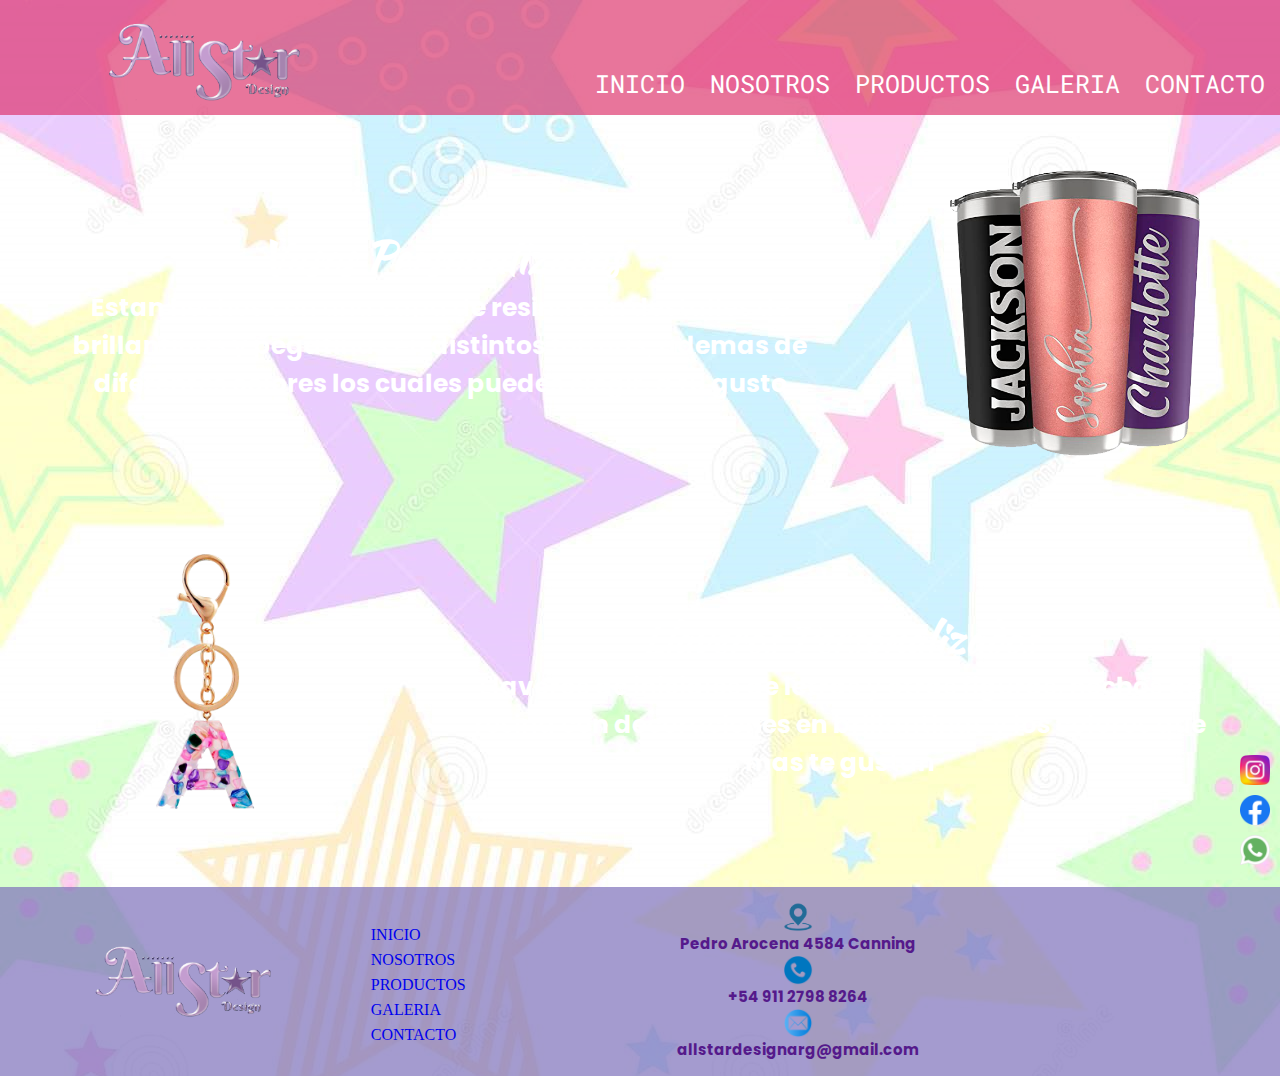
==== index.html @ ff0ba6a3 "Proyecto Final" ====
<!DOCTYPE html>
<html lang="en">

<head>
    <meta charset="UTF-8">
    <meta http-equiv="X-UA-Compatible" content="IE=edge">
    <meta name="viewport" content="width=device-width, initial-scale=1.0">
    <link rel="stylesheet" href="./css/style.css">
    <link rel="icon" href="./assets/logo/logo.jpg">
    <title>AllStar</title>
</head>

<body>

    <div class="grid-container">
        <div class="header">

            <div class="grid-container-head">
                <div class="redes">
                    <a href="https://www.instagram.com/allstarargentina/" target="_blank">
                        <img src="./assets/logo/instagram (1).png" alt="instagram" class="instagram"></a>
                    <a href="https://m.facebook.com/profile.php?lst=100083978177848%3A100083978177848%3A1659454149&fref=nf&pn_ref=story"
                        target="_blank">
                        <img src="./assets/logo/facebook.png" alt="facebook" class="facebook"></a>
                </div>
                <div class="logo">
                    <img src="./assets/logo/png 359 x 151.png" alt="logo">
                </div>
                <div class="navbar">
                    <nav>
                        <ul>
                            <li><a href="./index.html">INICIO</a></li>
                            <li><a href="./pages/nosotros.html">NOSOTROS</a></li>
                            <li><a href="./pages/productos.html">PRODUCTOS</a></li>
                            <li><a href="./pages/galeria.html">GALERIA</a></li>
                            <li><a href="./pages/contacto.html">CONTACTO</a></li>
                        </ul>
                    </nav>
                </div>
            </div>

        </div>
        <div class="main">
            <div class="grid-container-main">
                <div class="sectionOne">
                    <div class="tituloOne">
                        <h1>Vasos Personalizados</h1>
                        <p>Estan hechos con una capa de resina con destalles de brillantinas y pegatinas en distintos
                            formas, ademas de diferentes
                            colores los cuales puedes elegir, a tu gusto</p>
                    </div>
                    <div class="imagen">
                        <img src="./assets/img/vasoper.png" alt="vaso" class="vasoPer">
                    </div>

                </div>
                <div class="sectionTwo">
                    <div class="tituloTwo">
                        <h2>Llaveros Personalizados</h2>
                        <p>Llaveros de iniciales de letras y otras figuras, hechos de resina con decoraciones en
                            brillantinas y
                            los colores que mas te gustan</p>
                    </div>
                    <div class="imagen">
                        <img src=".//assets/img/llavero.png" alt="llavero" class="llaveroPer">
                    </div>

                </div>

            </div>
        </div>

        <a href="https://api.whatsapp.com/send?phone=5491127988263&text=Hola, Quisiera Informacion acerca de"
            target="_blank"><img class="whatsapp" src="./assets/logo/whatsapp.png" alt="whatsapp"></a>

        <a href="https://www.instagram.com/allstarargentina/" target="_blank"><img src="./assets/logo/instagram (1).png"
                alt="instagram" class="instagram"></a>

        <a href="https://m.facebook.com/profile.php?lst=100083978177848%3A100083978177848%3A1659454149&fref=nf&pn_ref=story"
            target="_blank">
            <img src="./assets/logo/facebook.png" alt="facebook" class="facebook">
        </a>

        <div class="footer">
            <div class="grid-container-footer">
                <div class="logoTwo">
                    <img src="./assets/logo/png 359 x 151.png" alt="logo">
                </div>
                <div class="navbarTwo">
                    <nav>
                        <ul>
                            <li><a href="./index.html">INICIO</a></li>
                            <li><a href="./pages/nosotros.html">NOSOTROS</a></li>
                            <li><a href="./pages/productos.html">PRODUCTOS</a></li>
                            <li><a href="./pages/galeria.html">GALERIA</a></li>
                            <li><a href="./pages/contacto.html">CONTACTO</a></li>
                        </ul>
                    </nav>
                </div>
                <div class="datosTwo">
                    <div class="ubicacion">
                        <img src="./assets/logo/mapa2.png" alt="mapa" class="mapa">
                        <p>Pedro Arocena 4584 Canning</p>
                    </div>
                    <div class="contacto">
                        <img src="./assets/logo/telefono.png" alt="telefono" class="telefono">
                        <p>+54 911 2798 8264</p>
                    </div>
                    <div class="email">
                        <img src="./assets/logo/email.png" alt="email" class="email">
                        <p>allstardesignarg@gmail.com</p>
                    </div>
                </div>
                <div>
                    <iframe
                        src="https://www.google.com/maps/embed?pb=!1m18!1m12!1m3!1d3274.002123159892!2d-58.50032218424681!3d-34.85617397840747!2m3!1f0!2f0!3f0!3m2!1i1024!2i768!4f13.1!3m3!1m2!1s0x95bcd6d1e5e07d3f%3A0x6f50c8ba6142bf87!2sPedro%20Arocena%204584%2C%20B1807BXL%20Canning%2C%20Provincia%20de%20Buenos%20Aires!5e0!3m2!1ses!2sar!4v1660832182838!5m2!1ses!2sar"
                        width="150" height="150" style="border:0;" allowfullscreen="" loading="lazy"
                        referrerpolicy="no-referrer-when-downgrade" class="googleMap"></iframe>
                </div>
            </div>
        </div>

    </div>

</body>

</html>
---- css/style.css ----
@import url('https://fonts.googleapis.com/css2?family=Nunito+Sans:ital,wght@0,400;0,700;0,900;1,200&family=Roboto+Mono:ital,wght@0,400;1,200;1,500;1,700&display=swap');
@import url('https://fonts.googleapis.com/css2?family=Cardo:ital,wght@0,400;0,700;1,400&family=Hind:wght@400;500;700&display=swap');
@import url('https://fonts.googleapis.com/css2?family=Noto+Sans:ital,wght@0,400;0,900;1,300;1,500&family=Noto+Serif:ital,wght@0,400;0,700;1,700&display=swap');
@import url('https://fonts.googleapis.com/css2?family=Kaushan+Script&display=swap');
@import url('https://fonts.googleapis.com/css2?family=Poppins:ital,wght@0,100;0,400;1,400&display=swap');
/* font-family: 'Nunito Sans', sans-serif;
font-family: 'Roboto Mono', monospace;
font-family: 'Hind', sans-serif;
font-family: 'Cardo', serif;
font-family: 'Noto Sans', sans-serif;
font-family: 'Noto Serif', serif;
font-family: 'Kaushan Script', cursive;
font-family: 'Poppins', sans-serif;
#E2A0FF
#FFC1CF
#DB2763
#DB2763*/

* {
    margin: 0;
    padding: 0;
}

html {
    background-image: url(../assets/img/estrellas1.jpg);
}

.grid-container {
    display: grid;
    grid-template-columns: 1 auto;
    grid-template-rows: repeat(3, auto);
    grid-template-areas:
        "header"
        "main"
        "footer"
    ;
}

.header {
    grid-area: header;
    background-color: #db2763a3;
}




.main {
    grid-area: main;

}

.footer {
    grid-area: footer;
    background-color: #7d70bab3;
    ;
}

.grid-container-header {
    display: grid;
    grid-template-columns: 1 auto;
    grid-template-rows: repeat(3, auto);
    grid-template-areas:
        "redes"
        "logo"
        "navbar"

    ;
    grid-area: header;
}


.redes {
    display: none;
    justify-content: space-evenly;
    grid-area: redes;
}

.redes img {
    width: 30px;
    height: 30px;
    padding-top: 10px;
}

.logo {
    display: flex;
    justify-content: center;
    grid-area: logo;
}

.logo img {
    width: 200px;
    height: 84px;
}

.navbar {
    display: flex;
    flex-direction: column;
    align-items: center;
    grid-area: navbar;
}

.navbar ul {
    display: flex;
    flex-direction: row;
    list-style: none;
}

.navbar li {
    padding: 5px;

}

.navbar a {
    font-family: 'Roboto Mono', monospace;
    font-size: 15px;
    text-decoration: none;
    color: white;
}

.grid-container-main {
    display: grid;
    grid-template-columns: repeat(2, auto);
    grid-template-rows: repeat(2, auto);
    grid-template-areas:
        "sectionOne sectionOne"
        "sectionTwo sectionTwo"
    ;
    grid-area: main;
}

.sectionOne {
    display: flex;
    flex-direction: column;
    grid-area: sectionOne;
    background-image: url(https://sublishop.com.ar/wp-content/uploads/2019/11/fondo_header3-4.jpg);
    background-repeat: no-repeat;
    /* background-size: 100%; */
    align-items: center;
    padding-top: 15px;
    padding-bottom: 15px;
    margin-top: 15px;
    margin-bottom: 15px;
}

.sectionOne h1 {
    font-family: 'Kaushan Script', cursive;
    color: white;
    text-align: center;

}

.sectionOne p {
    font-family: 'Poppins', sans-serif;
    font-size: 18px;
    color: white;
    text-align: center;
    padding-right: 20px;
    padding-left: 20px;
}

.sectionOne img {
    width: 150px;
    height: 171px;
    padding-top: 10px;

}

.sectionTwo {
    display: flex;
    flex-direction: column;
    grid-area: sectionTwo;
    background-image: url(https://sublishop.com.ar/wp-content/uploads/2019/11/fondo_header3-4.jpg);
    background-repeat: no-repeat;
    /* background-size: 100%; */
    align-items: center;
    padding-top: 15px;
    padding-bottom: 15px;
    margin-top: 7px;
    margin-bottom: 15px;
}

.sectionTwo img {
    width: 200px;
    height: 200px;
    padding-top: 10px;
}

.sectionTwo h2 {
    font-family: 'Kaushan Script', cursive;
    color: white;
    font-size: 35px;
    text-align: center;
}

.sectionTwo p {
    font-family: 'Poppins', sans-serif;
    font-size: 18px;
    color: white;
    text-align: center;
    padding-right: 20px;
    padding-left: 20px;
}

.grid-container-footer {
    display: grid;
    grid-template-columns: 1 auto;
    grid-template-rows: repeat(3, auto);
    grid-template-areas:
        "ubicacion"
        "contacto"
        "email"
    ;
    grid-area: footer;
}


.footer {
    padding-top: 15px;
    padding-bottom: 15px;
}

.ubicacion {
    display: flex;
    grid-area: ubicacion;
    flex-direction: column;
    align-items: center;

}

.logoTwo {
    display: none;
}

.googleMap {
    display: none;
}

.ubicacion img {
    width: 30px;
    height: 30px;
}

.ubicacion p {
    font-family: 'Poppins', sans-serif;
    font-size: 18px;
    color: #551A8B;

}

.contacto {
    display: flex;
    flex-direction: column;
    grid-area: contacto;
    align-items: center;
}

.contacto img {
    width: 30px;
    height: 30px;
}

.contacto p {
    font-family: 'Poppins', sans-serif;
    font-size: 18px;
    color: #551A8B;
}

.email {
    display: flex;
    flex-direction: column;
    grid-area: email;
    align-items: center;
}

.email img {
    width: 30px;
    height: 30px;

}

.email p {
    font-family: 'Poppins', sans-serif;
    font-size: 18px;
    color: #551A8B;
}

.instagram {
    width: 30px;
    height: 30px;
    display: inline-block;
    position: fixed;
    bottom: 115px;
    right: 10px;
}

.facebook {
    width: 30px;
    height: 30px;
    display: inline-block;
    position: fixed;
    bottom: 75px;
    right: 10px;
}

.whatsapp {
    width: 30px;
    height: 30px;
    display: inline-block;
    position: fixed;
    bottom: 35px;
    right: 10px;
}

.navbarTwo {
    display: none;
}


@media (min-width: 768px) {

    .footer {
        margin-bottom: auto;
    }

    .sectionOne {
        display: flex;
        flex-direction: row;
    }

    .tituloOne {
        width: 400px;
        height: 250px;
        padding-top: 40px;
        margin-left: 40px;
    }

    .vasoPer {
        margin-left: 110px;
    }

    .sectionTwo {
        display: flex;
        flex-direction: row-reverse;
    }

    .tituloTwo {
        width: 400px;
        height: 250px;
        padding-top: 40px;
        margin-right: 40px;
    }

    .llaveroPer {
        margin-right: 50px;
    }

}

@media (min-width: 1020px) {

    .grid-container-head {
        display: grid;
        grid-template-columns: repeat(2, auto);
        grid-template-rows: 1 auto;
        grid-template-areas:
            "logo navbar";
        grid-area: header;
    }

    .logo {
        display: flex;
        align-items: flex-end;
    }

    .logo img {
        width: 250px;
        height: 105px;
        padding-top: 10px;
    }



    .navbar {
        display: flex;
        flex-direction: column;
        align-items: flex-end;
        justify-content: flex-end;
        padding-right: 10px;
        padding-bottom: 10px;
    }

    .navbar a {
        font-size: 19px;
        padding-left: 15px;
    }

    .tituloOne {
        width: 600px;
        height: 250px;
        padding-top: 80px;
        margin-left: 40px;
        font-size: 22px;
    }

    .tituloOne p {
        font-size: 20px;
    }

    .vasoPer {
        margin-left: 110px;
    }

    .sectionOne img {
        width: 200px;
        height: 229px;
    }

    .tituloTwo {
        width: 600px;
        height: 250px;
        padding-top: 80px;
        margin-right: 40px;
    }

    .tituloTwo h2 {
        font-size: 42px;
    }

    .tituloTwo p {
        font-size: 20px;
    }

    .sectionTwo img {
        width: 300px;
        height: 300px;
    }

    .grid-container-footer {
        display: grid;
        grid-template-columns: repeat(4, auto);
        grid-template-rows: 1 auto;
        grid-template-areas:
            "logoTwo navbarTwo datosTwo gooleMap"
        ;
        grid-area: footer;
    }

    .logoTwo {
        display: flex;
        justify-content: center;
        align-items: center;
        grid-area: logoTwo;

    }

    .logoTwo img {
        width: 230px;
        height: 96px;
    }

    .navbarTwo {
        display: inline;
        display: flex;
        justify-content: center;
        align-items: center;
        justify-content: flex-start;
        grid-area: navbarTwo;
    }

    .navbarTwo ul {
        list-style: none;
    }

    .navbarTwo li {
        padding-top: 7px;
    }

    .navbarTwo a {
        text-decoration: none;
    }

    .datosTwo {
        display: flex;
        flex-direction: column;
        grid-area: datosTwo;
        right: 10px;
    }

    .googleMap {
        display: flex;
        grid-area: googleMap;
    }

    .datosTwo p {
        font-size: 15px;
    }

}

@media (min-width: 1280px) {

    .tituloOne {
        width: 800px;
        height: 250px;
        padding-top: 80px;
        margin-left: 40px;
        font-size: 22px;
    }

    .tituloOne p {
        font-size: 25px;
    }


    .sectionOne img {
        width: 250px;
        height: 286px;
    }

    .tituloTwo {
        width: 800px;
        height: 250px;
        padding-top: 80px;
        margin-left: 40px;
        font-size: 22px;
    }

    .tituloTwo p {
        font-size: 25px;
    }


    .sectionTwo img {
        width: 300px;
        height: 300px;
    }

}

/* html nosotros.html */
/* mobile vista */

.container-main-nosotros {
    display: flex;
    flex-direction: column;
    background-image: url(../assets/img/abstract-background-blue.jpg);
}

p {
    font-family: 'Kaushan Script', cursive;
    font-size: 40px;
    color: #DB2763;
    text-align: center;
    font-weight: bold;
}

span {
    color: #DB2763;
    font-weight: bold;
    font-style: italic;
}

.nosotros img {

    width: 300px;
    height: 193px;

}

.nosotros {
    display: flex;
    justify-content: center;
}



h1 {
    font-family: 'Poppins', sans-serif;
    color: #DB2763;
    text-align: center;
}

.infoDos {
    font-family: 'Poppins', sans-serif;
    color: black;
    font-size: 15px;
    text-align: center;
    padding-bottom: 20px;
    padding-left: 25px;
    padding-right: 20px;
    font-weight: 400;
}

@media (min-width: 768px) {

.infoDos {
    font-size: 20px;
}

.nosotros img {

    width: 350px;
    height: 225px;

}

.container-main-nosotros {
    margin-bottom: 15px;
}

}

@media (min-width: 1020px) {

    .infoDos {
        font-size: 25px;
    }
    
    .nosotros img {
        width: 400px;
        height: 257px;
    }

    .infoDos {
        margin-right: 50px;
        margin-left: 50px;
    }
    .navbar a {
        font-size: 20px;
      
    }

}

@media (min-width: 1280px) {

    .infoDos {
        font-size: 30px;
    }
    
    .nosotros img {
        width: 500px;
        height: 322px;
    }

    .infoDos {
        margin-right: 80px;
        margin-left: 80px;
    }
    .navbar a {
        font-size: 25px;
      
    }

}

/* productos.html */
/* mobile */

.grid-container-main-productos {

display: grid;
grid-template-columns: repeat(2, auto);
grid-template-rows: repeat(4, auto);
grid-template-areas: 
"productoUno productoDos"
"productoTres productoCuatro"
"productoCinco productoSeis"
"productoSiete productoOcho"

;
grid-area: main;


}

.grid-container-main-productos img{
    width: 150px;
    height: 150px;
}

.grid-container-main-productos p{
    font-family: 'Poppins', sans-serif;
    font-size: 15px;
 
}

.productoUno {
    display: flex;
    flex-direction: column;
    grid-area: productoUno;
    align-content: center;
    align-items: center;
    padding-top: 15px;
    padding-bottom: 15px;
}
.productoDos {
    display: flex;
    flex-direction: column;
    grid-area: productoDos;
    align-content: center;
    align-items: center;
    padding-top: 15px;
    padding-bottom: 15px;
}
.productoTres {
    display: flex;
    flex-direction: column;
    grid-area: productoTres;
    align-content: center;
    align-items: center;
    padding-top: 15px;
    padding-bottom: 15px;
}
.productoCuatro {
    display: flex;
    flex-direction: column;
    grid-area: productoCuatro;
    align-content: center;
    align-items: center;
    padding-top: 15px;
    padding-bottom: 15px;
}
.productoCinco {
    display: flex;
    flex-direction: column;
    grid-area: productoCinco;
    align-content: center;
    align-items: center;
    padding-top: 15px;
    padding-bottom: 15px;
}
.productoSeis {
    display: flex;
    flex-direction: column;
    grid-area: productoSeis;
    align-content: center;
    align-items: center;
    padding-top: 15px;
    padding-bottom: 15px;
}
.productoSiete {
    display: flex;
    flex-direction: column;
    grid-area: productoSiete;
    align-content: center;
    align-items: center;
    padding-top: 15px;
    padding-bottom: 15px;
}
.productoOcho {
    display: flex;
    flex-direction: column;
    grid-area: productoOcho;
    align-content: center;
    align-items: center;
    padding-top: 15px;
    padding-bottom: 15px;
}

.grid-container-main-productos button{
    font-family: 'Poppins', sans-serif;
    width: 70px;
    height: 25px;
    font-size: 12px;
    border-radius: 8px;
    color: white;
    background-color: #DB2763;
}

.btn:hover{
    background-color: gray;
}

@media (min-width: 768px) {

    .grid-container-main-productos img{
        width: 250px;
        height: 250px;
    }

    .grid-container-main-productos p{
        font-size: 20px;
    }
    
    .grid-container-main-productos button{
        font-family: 'Poppins', sans-serif;
        width: 85px;
        height: 35px;
        font-size: 20px;
        border-radius: 8px;
        color: white;
        background-color: #DB2763;
    }
    
    .btn:hover{
        background-color: gray;
    }
    

}

@media (min-width: 1020px) {
    .grid-container-main-productos {
        background-image: url(../assets/img/abstract-background-blue.jpg);
        display: grid;
        grid-template-columns: repeat(5, auto);
        grid-template-rows: repeat(4, auto);
        grid-template-areas:
        "productoUno productoUno productoDos productoCuatro productoCuatro"
        "productoUno productoUno productoTres productoCuatro productoCuatro"
        "productoCinco productoSiete productoSiete productoOcho productoOcho"
        "productoSeis productoSiete productoSiete productoOcho productoOcho"
        ;
        grid-area: main;
    }

   .productoUno {
    display: flex;
    grid-area: productoUno;
    justify-content: center;
    align-items: center;
   }

   .productoUno img{
    width: 300px;
    height: 300px;
   }
   .productoDos {
    display: flex;
    grid-area: productoDos;
    align-items: center;
    justify-content: center;
   }

   .productoDos img{
    width: 150px;
    height: 150px;
   }
   .productoTres {
    display: flex;
    grid-area: productoTres;
    align-items: center;
    justify-content: center;
   }

   .productoTres img{
    width: 150px;
    height: 150px;
   }

   .productoCuatro {
    display: flex;
    grid-area: productoCuatro;
    align-items: center;
    justify-content: center;
   }

   .productoCuatro img{
    width: 300px;
    height: 300px;
   }

   .productoDos img{
    width: 150px;
    height: 150px;
   }
   .productoTres {
    display: flex;
    grid-area: productoTres;
    align-items: center;
    justify-content: center;
   }

   .productoTres img{
    width: 150px;
    height: 150px;
   }

   .productoCinco {
    display: flex;
    grid-area: productoCinco;
    align-items: center;
    justify-content: center;
   }

   .productoCinco img{
    width: 150px;
    height: 150px;
   }

   .productoSeis {
    display: flex;
    grid-area: productoSeis;
    align-items: center;
    justify-content: center;
   }

   .productoSeis img{
    width: 150px;
    height: 150px;
   }

   .productoSiete {
    display: flex;
    grid-area: productoSiete;
    align-items: center;
    justify-content: center;
   }

   .productoSiete img{
    width: 300px;
    height: 300px;
   }

   .productoOcho {
    display: flex;
    grid-area: productoOcho;
    align-items: center;
    justify-content: center;
   }

   .productoOcho img{
    width: 300px;
    height: 300px;
   }
   

}
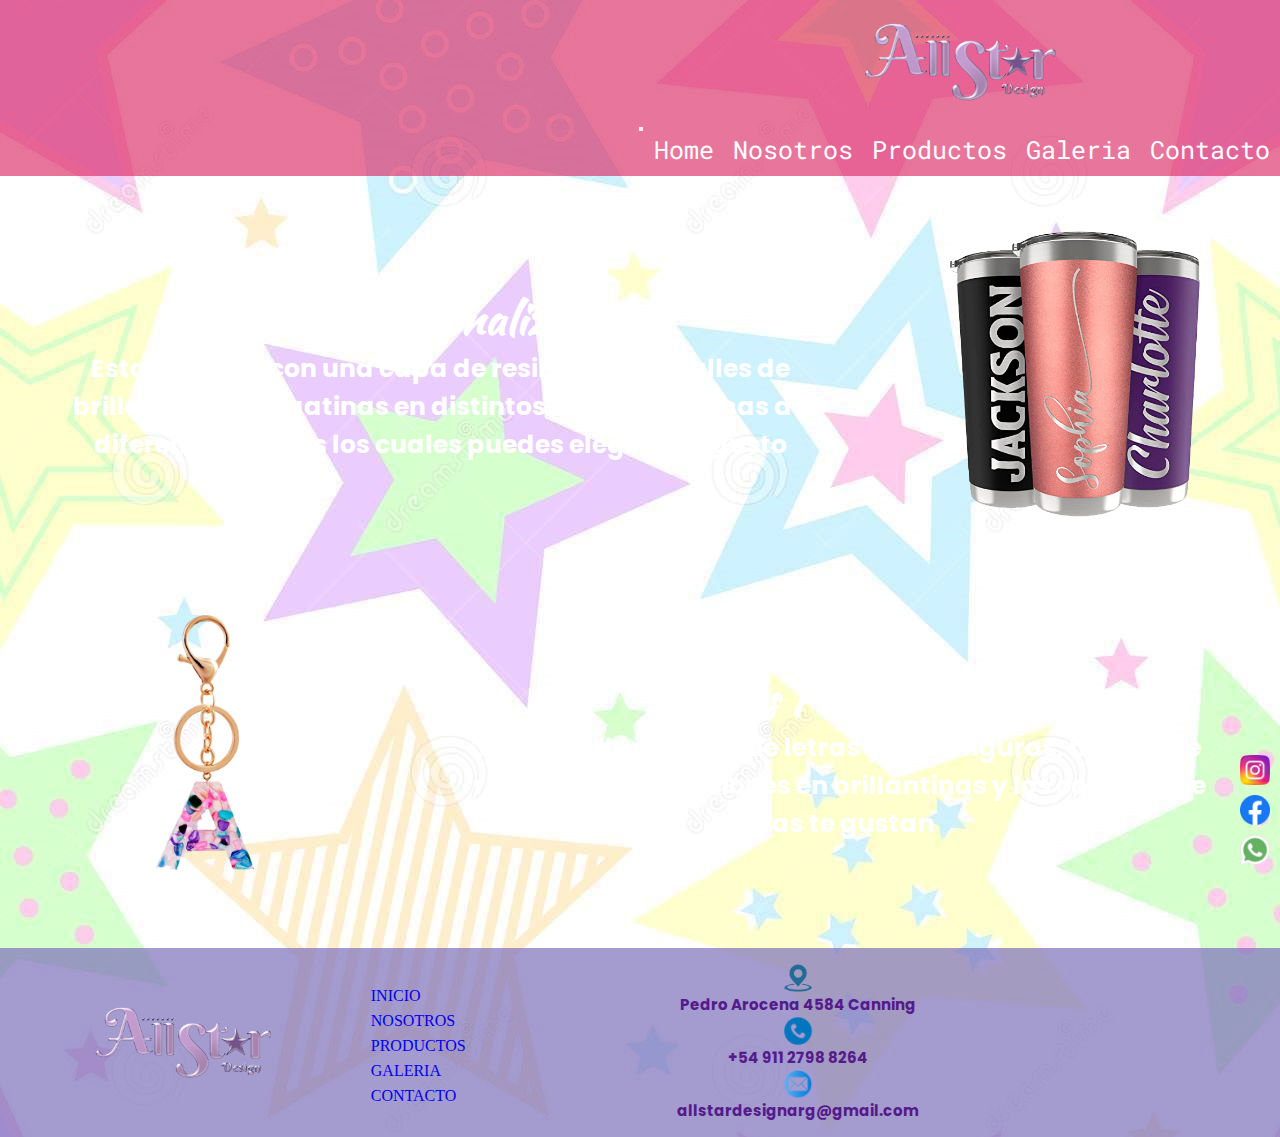
==== commit c821f475: "incluyo navber responsive con bootstrap" ====
--- a/index.html
+++ b/index.html
@@ -5,6 +5,8 @@
     <meta charset="UTF-8">
     <meta http-equiv="X-UA-Compatible" content="IE=edge">
     <meta name="viewport" content="width=device-width, initial-scale=1.0">
+    <link href="https://cdn.jsdelivr.net/npm/bootstrap@5.2.0/dist/css/bootstrap.min.css" rel="stylesheet"
+        integrity="sha384-gH2yIJqKdNHPEq0n4Mqa/HGKIhSkIHeL5AyhkYV8i59U5AR6csBvApHHNl/vI1Bx" crossorigin="anonymous">
     <link rel="stylesheet" href="./css/style.css">
     <link rel="icon" href="./assets/logo/logo.jpg">
     <title>AllStar</title>
@@ -14,30 +16,59 @@
 
     <div class="grid-container">
         <div class="header">
+    
+       <nav class="navbar navbar-expand-lg ">
+                <div class="container-fluid">
+                    <a class="navbar-brand logo" href="./index.html">
+                        <img src="./assets/logo/png 359 x 151.png" alt="logo"  class="d-inline-block align-text-top">
+                      </a>
+                  <button class="navbar-toggler" type="button" data-bs-toggle="collapse" data-bs-target="#navbarNavAltMarkup" aria-controls="navbarNavAltMarkup" aria-expanded="false" aria-label="Toggle navigation">
+                    <span class="navbar-toggler-icon"></span>
+                  </button>
+                  <div class="collapse navbar-collapse" id="navbarNavAltMarkup">
+                    <div class="navbar-nav text-end">
+                      <a class="nav-link active" aria-current="page" href="./index.html">Home</a>
+                      <a class="nav-link" href="./pages/nosotros.html">Nosotros</a>
+                      <a class="nav-link" href="./pages/productos.html">Productos</a>
+                      <a class="nav-link" href="./pages/galeria.html">Galeria</a>
+                      <a class="nav-link" href="./pages/contacto.html">Contacto</a>
+                      
+                    </div>
+                  </div>
+                </div>
+              </nav>
 
-            <div class="grid-container-head">
-                <div class="redes">
-                    <a href="https://www.instagram.com/allstarargentina/" target="_blank">
-                        <img src="./assets/logo/instagram (1).png" alt="instagram" class="instagram"></a>
-                    <a href="https://m.facebook.com/profile.php?lst=100083978177848%3A100083978177848%3A1659454149&fref=nf&pn_ref=story"
-                        target="_blank">
-                        <img src="./assets/logo/facebook.png" alt="facebook" class="facebook"></a>
+            <!-- <nav class="navbar navbar-expand-lg ">
+                <div class="container-fluid">
+                    <a class="navbar-brand" href="#">
+                        <img src="./assets/logo/png 359 x 151.png" alt="" width="230" height="96">
+                    </a>
+                    <button class="navbar-toggler" type="button" data-bs-toggle="collapse" data-bs-target="#navbarNav"
+                        aria-controls="navbarNav" aria-expanded="false" aria-label="Toggle navigation">
+                        <span class="navbar-toggler-icon"></span>
+                    </button>
+                    <div class="collapse navbar-collapse" id="navbarNav">
+                        <ul class="navbar-nav">
+                            <li class="nav-item">
+                                <a class="nav-link active" aria-current="page" href="./index.html">Home</a>
+                            </li>
+                            <li class="nav-item">
+                                <a class="nav-link" href="./pages/nosotros.html">Nosotros</a>
+                            </li>
+                            <li class="nav-item">
+                                <a class="nav-link" href="./pages/productos.html">Productos</a>
+                            </li>
+                            <li class="nav-item">
+                                <a class="nav-link" href="./pages/galeria.html">Galeria</a>
+                            </li>
+                            <li class="nav-item">
+                                <a class="nav-link" href="./pages/contacto.html">Contacto</a>
+                            </li>
+                        </ul>
+                    </div>
                 </div>
-                <div class="logo">
-                    <img src="./assets/logo/png 359 x 151.png" alt="logo">
-                </div>
-                <div class="navbar">
-                    <nav>
-                        <ul>
-                            <li><a href="./index.html">INICIO</a></li>
-                            <li><a href="./pages/nosotros.html">NOSOTROS</a></li>
-                            <li><a href="./pages/productos.html">PRODUCTOS</a></li>
-                            <li><a href="./pages/galeria.html">GALERIA</a></li>
-                            <li><a href="./pages/contacto.html">CONTACTO</a></li>
-                        </ul>
-                    </nav>
-                </div>
-            </div>
+            </nav> -->
+           
 
         </div>
         <div class="main">
@@ -122,6 +153,9 @@
 
     </div>
 
+    <script src="https://cdn.jsdelivr.net/npm/bootstrap@5.2.0/dist/js/bootstrap.bundle.min.js"
+        integrity="sha384-A3rJD856KowSb7dwlZdYEkO39Gagi7vIsF0jrRAoQmDKKtQBHUuLZ9AsSv4jD4Xa"
+        crossorigin="anonymous"></script>
 </body>
 
 </html>--- a/css/style.css
+++ b/css/style.css
@@ -87,11 +87,18 @@
     grid-area: logo;
 }
 
+
+
 .logo img {
     width: 200px;
     height: 84px;
 }
 
+
+.navbar-expand-lg, .navbar-collapse {
+    justify-content: flex-end;
+
+}
 .navbar {
     display: flex;
     flex-direction: column;
@@ -112,7 +119,7 @@
 
 .navbar a {
     font-family: 'Roboto Mono', monospace;
-    font-size: 15px;
+    font-size: 12px;
     text-decoration: none;
     color: white;
 }
@@ -133,8 +140,8 @@
     flex-direction: column;
     grid-area: sectionOne;
     background-image: url(https://sublishop.com.ar/wp-content/uploads/2019/11/fondo_header3-4.jpg);
-    background-repeat: no-repeat;
-    /* background-size: 100%; */
+   
+    background-size: cover;
     align-items: center;
     padding-top: 15px;
     padding-bottom: 15px;
@@ -170,8 +177,9 @@
     flex-direction: column;
     grid-area: sectionTwo;
     background-image: url(https://sublishop.com.ar/wp-content/uploads/2019/11/fondo_header3-4.jpg);
-    background-repeat: no-repeat;
+    /* background-repeat: no-repeat; */
     /* background-size: 100%; */
+    background-size: cover;
     align-items: center;
     padding-top: 15px;
     padding-bottom: 15px;
@@ -318,6 +326,11 @@
 
 @media (min-width: 768px) {
 
+
+    .navbar a {
+        font-size: 18px;
+    }
+
     .footer {
         margin-bottom: auto;
     }
@@ -535,6 +548,58 @@
         height: 300px;
     }
 
+}
+
+@media (min-width: 2298px) {
+
+    .sectionOne {
+    display: flex;
+    flex-direction: row;
+    justify-content: space-evenly;
+    }
+
+    .sectionOne img {
+        width: 456px;
+        height: 534px;
+    }
+
+    .tituloOne h1 {
+        font-size: 70px;
+    }
+
+
+    .tituloOne p {
+        font-size: 30px;
+    }
+
+    .tituloOne {
+        padding-top: 0px;
+    }
+    
+
+
+    .sectionTwo {
+        display: flex;
+        flex-direction: row-reverse;
+        justify-content: space-evenly;
+    }
+
+    .sectionTwo img {
+        width: 500px;
+        height: 500px;
+    }
+
+    .tituloTwo p {
+        font-size: 30px;
+    }
+
+    .tituloTwo h2 {
+        font-size: 70px;
+    }
+
+    .tituloTwo {
+        padding-top: 0px;
+    }
 }
 
 /* html nosotros.html */
@@ -593,20 +658,20 @@
 
 @media (min-width: 768px) {
 
-.infoDos {
-    font-size: 20px;
-}
-
-.nosotros img {
-
-    width: 350px;
-    height: 225px;
-
-}
-
-.container-main-nosotros {
-    margin-bottom: 15px;
-}
+    .infoDos {
+        font-size: 20px;
+    }
+
+    .nosotros img {
+
+        width: 350px;
+        height: 225px;
+
+    }
+
+    .container-main-nosotros {
+        margin-bottom: 15px;
+    }
 
 }
 
@@ -615,7 +680,7 @@
     .infoDos {
         font-size: 25px;
     }
-    
+
     .nosotros img {
         width: 400px;
         height: 257px;
@@ -625,9 +690,10 @@
         margin-right: 50px;
         margin-left: 50px;
     }
+
     .navbar a {
         font-size: 20px;
-      
+
     }
 
 }
@@ -637,7 +703,7 @@
     .infoDos {
         font-size: 30px;
     }
-    
+
     .nosotros img {
         width: 500px;
         height: 322px;
@@ -647,9 +713,10 @@
         margin-right: 80px;
         margin-left: 80px;
     }
+
     .navbar a {
         font-size: 25px;
-      
+
     }
 
 }
@@ -659,30 +726,30 @@
 
 .grid-container-main-productos {
 
-display: grid;
-grid-template-columns: repeat(2, auto);
-grid-template-rows: repeat(4, auto);
-grid-template-areas: 
-"productoUno productoDos"
-"productoTres productoCuatro"
-"productoCinco productoSeis"
-"productoSiete productoOcho"
-
-;
-grid-area: main;
-
-
-}
-
-.grid-container-main-productos img{
+    display: grid;
+    grid-template-columns: repeat(2, auto);
+    grid-template-rows: repeat(4, auto);
+    grid-template-areas:
+        "productoUno productoDos"
+        "productoTres productoCuatro"
+        "productoCinco productoSeis"
+        "productoSiete productoOcho"
+
+    ;
+    grid-area: main;
+
+
+}
+
+.grid-container-main-productos img {
     width: 150px;
     height: 150px;
 }
 
-.grid-container-main-productos p{
+.grid-container-main-productos p {
     font-family: 'Poppins', sans-serif;
     font-size: 15px;
- 
+
 }
 
 .productoUno {
@@ -694,6 +761,7 @@
     padding-top: 15px;
     padding-bottom: 15px;
 }
+
 .productoDos {
     display: flex;
     flex-direction: column;
@@ -703,6 +771,7 @@
     padding-top: 15px;
     padding-bottom: 15px;
 }
+
 .productoTres {
     display: flex;
     flex-direction: column;
@@ -712,6 +781,7 @@
     padding-top: 15px;
     padding-bottom: 15px;
 }
+
 .productoCuatro {
     display: flex;
     flex-direction: column;
@@ -721,6 +791,7 @@
     padding-top: 15px;
     padding-bottom: 15px;
 }
+
 .productoCinco {
     display: flex;
     flex-direction: column;
@@ -730,6 +801,7 @@
     padding-top: 15px;
     padding-bottom: 15px;
 }
+
 .productoSeis {
     display: flex;
     flex-direction: column;
@@ -739,6 +811,7 @@
     padding-top: 15px;
     padding-bottom: 15px;
 }
+
 .productoSiete {
     display: flex;
     flex-direction: column;
@@ -748,6 +821,7 @@
     padding-top: 15px;
     padding-bottom: 15px;
 }
+
 .productoOcho {
     display: flex;
     flex-direction: column;
@@ -758,7 +832,7 @@
     padding-bottom: 15px;
 }
 
-.grid-container-main-productos button{
+.grid-container-main-productos button {
     font-family: 'Poppins', sans-serif;
     width: 70px;
     height: 25px;
@@ -768,23 +842,23 @@
     background-color: #DB2763;
 }
 
-.btn:hover{
+.btn:hover {
     background-color: gray;
 }
 
 @media (min-width: 768px) {
 
-    .grid-container-main-productos img{
+    .grid-container-main-productos img {
         width: 250px;
         height: 250px;
     }
 
-    .grid-container-main-productos p{
+    .grid-container-main-productos p {
         font-size: 20px;
     }
-    
-    .grid-container-main-productos button{
-        font-family: 'Poppins', sans-serif;
+
+    .grid-container-main-productos button {
+
         width: 85px;
         height: 35px;
         font-size: 20px;
@@ -792,11 +866,11 @@
         color: white;
         background-color: #DB2763;
     }
-    
-    .btn:hover{
+
+    .btn:hover {
         background-color: gray;
     }
-    
+
 
 }
 
@@ -807,123 +881,399 @@
         grid-template-columns: repeat(5, auto);
         grid-template-rows: repeat(4, auto);
         grid-template-areas:
-        "productoUno productoUno productoDos productoCuatro productoCuatro"
-        "productoUno productoUno productoTres productoCuatro productoCuatro"
-        "productoCinco productoSiete productoSiete productoOcho productoOcho"
-        "productoSeis productoSiete productoSiete productoOcho productoOcho"
+            "productoUno productoUno productoDos productoCuatro productoCuatro"
+            "productoUno productoUno productoTres productoCuatro productoCuatro"
+            "productoCinco productoSiete productoSiete productoOcho productoOcho"
+            "productoSeis productoSiete productoSiete productoOcho productoOcho"
         ;
         grid-area: main;
     }
 
-   .productoUno {
-    display: flex;
-    grid-area: productoUno;
+    .productoUno {
+        display: flex;
+        grid-area: productoUno;
+        justify-content: center;
+        align-items: center;
+    }
+
+    .productoUno img {
+        width: 300px;
+        height: 300px;
+    }
+
+    .productoDos {
+        display: flex;
+        grid-area: productoDos;
+        align-items: center;
+        justify-content: center;
+    }
+
+    .productoDos img {
+        width: 150px;
+        height: 150px;
+    }
+
+    .productoTres {
+        display: flex;
+        grid-area: productoTres;
+        align-items: center;
+        justify-content: center;
+    }
+
+    .productoTres img {
+        width: 150px;
+        height: 150px;
+    }
+
+    .productoCuatro {
+        display: flex;
+        grid-area: productoCuatro;
+        align-items: center;
+        justify-content: center;
+    }
+
+    .productoCuatro img {
+        width: 300px;
+        height: 300px;
+    }
+
+    .productoDos img {
+        width: 150px;
+        height: 150px;
+    }
+
+    .productoTres {
+        display: flex;
+        grid-area: productoTres;
+        align-items: center;
+        justify-content: center;
+    }
+
+    .productoTres img {
+        width: 150px;
+        height: 150px;
+    }
+
+    .productoCinco {
+        display: flex;
+        grid-area: productoCinco;
+        align-items: center;
+        justify-content: center;
+    }
+
+    .productoCinco img {
+        width: 150px;
+        height: 150px;
+    }
+
+    .productoSeis {
+        display: flex;
+        grid-area: productoSeis;
+        align-items: center;
+        justify-content: center;
+    }
+
+    .productoSeis img {
+        width: 150px;
+        height: 150px;
+    }
+
+    .productoSiete {
+        display: flex;
+        grid-area: productoSiete;
+        align-items: center;
+        justify-content: center;
+    }
+
+    .productoSiete img {
+        width: 300px;
+        height: 300px;
+    }
+
+    .productoOcho {
+        display: flex;
+        grid-area: productoOcho;
+        align-items: center;
+        justify-content: center;
+    }
+
+    .productoOcho img {
+        width: 300px;
+        height: 300px;
+    }
+
+
+}
+
+/* galeria.html */
+/* mobile */
+
+.grid-container-main-galeria p {
+    font-family: 'Poppins', sans-serif;
+    font-size: 20px;
+}
+
+.videoUno {
+    display: flex;
+    flex-direction: column;
+    align-items: center;
+    padding: 15px;
+}
+
+.videoDos {
+    display: flex;
+    flex-direction: column;
+    align-items: center;
+    padding: 15px;
+}
+
+.videoTres {
+    display: flex;
+    flex-direction: column;
+    align-items: center;
+    padding: 15px;
+}
+
+.videoCuatro {
+    display: flex;
+    flex-direction: column;
+    align-items: center;
+    padding: 15px;
+}
+
+.videoCinco {
+    display: flex;
+    flex-direction: column;
+    align-items: center;
+    padding: 15px;
+}
+
+.videoSeis {
+    display: flex;
+    flex-direction: column;
+    align-items: center;
+    padding: 15px;
+}
+
+@media (min-width: 768px) {
+    .grid-container-main-galeria {
+        display: grid;
+        grid-template-columns: repeat(2, auto);
+        grid-template-rows: repeat(3, auto);
+        grid-template-areas:
+            "videoUno videoDos"
+            "videoTres videoCuatro"
+            "videoCinco videoSeis"
+        ;
+        grid-area: main;
+    }
+
+    .grid-container-main-galeria p {
+        padding-bottom: 10px;
+    }
+
+    .videoUno {
+        grid-area: videoUno;
+    }
+
+    .videoDos {
+        grid-area: videoDos;
+    }
+
+    .videoTres {
+        grid-area: videoTres;
+    }
+
+    .videoCuatro {
+        grid-area: videoCuatro;
+    }
+
+    .videoCinco {
+        grid-area: videoCinco;
+    }
+
+    .videoSeis {
+        grid-area: videoSeis;
+    }
+}
+
+@media (min-width: 1020px) {
+    .grid-container-main-galeria iframe {
+        width: 400px;
+        height: 200px;
+    }
+
+
+
+
+}
+
+@media (min-width: 1280px) {
+
+    .grid-container-main-galeria {
+        display: grid;
+        grid-template-columns: repeat(3, auto);
+        grid-template-rows: repeat(2, auto);
+        grid-template-areas:
+            "videoUno videoDos videoTres"
+            "videoCuatro videoCinco videoSeis"
+        ;
+        grid-area: main;
+        padding-bottom: 90px;
+    }
+
+    .grid-container-main-galeria iframe {
+        width: 350px;
+        height: 180px;
+    }
+
+
+}
+
+/* contactos.html */
+/* mmobile */
+
+.grid-container-main-contacto {
+    display: grid;
+    grid-template-columns: 1, auto;
+    grid-template-rows: repeat(3, auto);
+    grid-template-areas:
+        "chica"
+        "form"
+        "gracias"
+    ;
+    grid-area: main;
+}
+
+.grid-container-main-contacto p {
+    font-family: 'Poppins', sans-serif;
+    font-size: 18px;
+}
+
+.chica {
+    display: flex;
+    grid-area: chica;
     justify-content: center;
-    align-items: center;
-   }
-
-   .productoUno img{
-    width: 300px;
-    height: 300px;
-   }
-   .productoDos {
-    display: flex;
-    grid-area: productoDos;
+    
+}
+
+.form {
+    background-image: url(../assets/img/abstract-background-blue.jpg);
+    display: flex;
     align-items: center;
     justify-content: center;
-   }
-
-   .productoDos img{
-    width: 150px;
-    height: 150px;
-   }
-   .productoTres {
-    display: flex;
-    grid-area: productoTres;
+    grid-area: form;
+    padding-top: 15px;
+}
+
+.chica img{
+    width: 350px;
+    height: 213pxgid;
+}
+
+.gracias {
+    display: flex;
     align-items: center;
     justify-content: center;
-   }
-
-   .productoTres img{
-    width: 150px;
-    height: 150px;
-   }
-
-   .productoCuatro {
-    display: flex;
-    grid-area: productoCuatro;
-    align-items: center;
-    justify-content: center;
-   }
-
-   .productoCuatro img{
-    width: 300px;
-    height: 300px;
-   }
-
-   .productoDos img{
-    width: 150px;
-    height: 150px;
-   }
-   .productoTres {
-    display: flex;
-    grid-area: productoTres;
-    align-items: center;
-    justify-content: center;
-   }
-
-   .productoTres img{
-    width: 150px;
-    height: 150px;
-   }
-
-   .productoCinco {
-    display: flex;
-    grid-area: productoCinco;
-    align-items: center;
-    justify-content: center;
-   }
-
-   .productoCinco img{
-    width: 150px;
-    height: 150px;
-   }
-
-   .productoSeis {
-    display: flex;
-    grid-area: productoSeis;
-    align-items: center;
-    justify-content: center;
-   }
-
-   .productoSeis img{
-    width: 150px;
-    height: 150px;
-   }
-
-   .productoSiete {
-    display: flex;
-    grid-area: productoSiete;
-    align-items: center;
-    justify-content: center;
-   }
-
-   .productoSiete img{
-    width: 300px;
-    height: 300px;
-   }
-
-   .productoOcho {
-    display: flex;
-    grid-area: productoOcho;
-    align-items: center;
-    justify-content: center;
-   }
-
-   .productoOcho img{
-    width: 300px;
-    height: 300px;
-   }
-   
-
-}+    grid-area: gracias;
+    padding-top: 20px;
+    padding-bottom: 20px;
+}
+
+.gracias img{
+    width: 400px;
+    height: 210px;
+}
+
+.formulario {
+    display: flex;
+    align-items: center;
+    flex-direction: column;
+}
+
+.submit{
+    font-family: 'Poppins', sans-serif;
+    width: 70px;
+    height: 25px;
+    font-size: 12px;
+    border-radius: 8px;
+    color: white;
+    background-color: #DB2763;
+}
+
+.submit:hover {
+    background-color: gray;
+}
+
+.planilla {
+    font-family: 'Poppins', sans-serif;
+    font-size: 25px;
+    background: 0;
+    border: 0;
+    border-bottom: 1px solid;
+    width: 100%;
+    margin-bottom: 15px;
+}
+
+@media (min-width: 1020px){
+
+    .grid-container-main-contacto {
+        display: grid;
+        grid-template-columns: repeat(2, auto);
+        grid-template-rows: repeat(2, auto);
+        grid-template-areas: 
+        "chica gracias"
+        "form gracias"
+
+        ;
+        grid-area: main;
+        padding-bottom: 20px;
+    }
+
+    .chica {
+        grid-area: chica;
+    }
+
+    .form {
+        grid-area: form;
+    }
+
+    .gracias {
+        grid-area: gracias;
+    }
+
+    .gracias img{
+        display: flex;
+        width: 500px;
+        height: 262px;
+    }
+
+    .submit {
+        width: 80px;
+        height: 30px;
+        font-size: 15px; 
+    }
+
+
+    
+
+
+}
+
+@media (min-width: 1280px) {
+    .gracias img{
+        width: 700px;
+        height: 368px;
+    }
+
+    .submit {
+        width: 90px;
+        height: 35px;
+        font-size: 18px; 
+    }
+
+}
+
+
+
+
